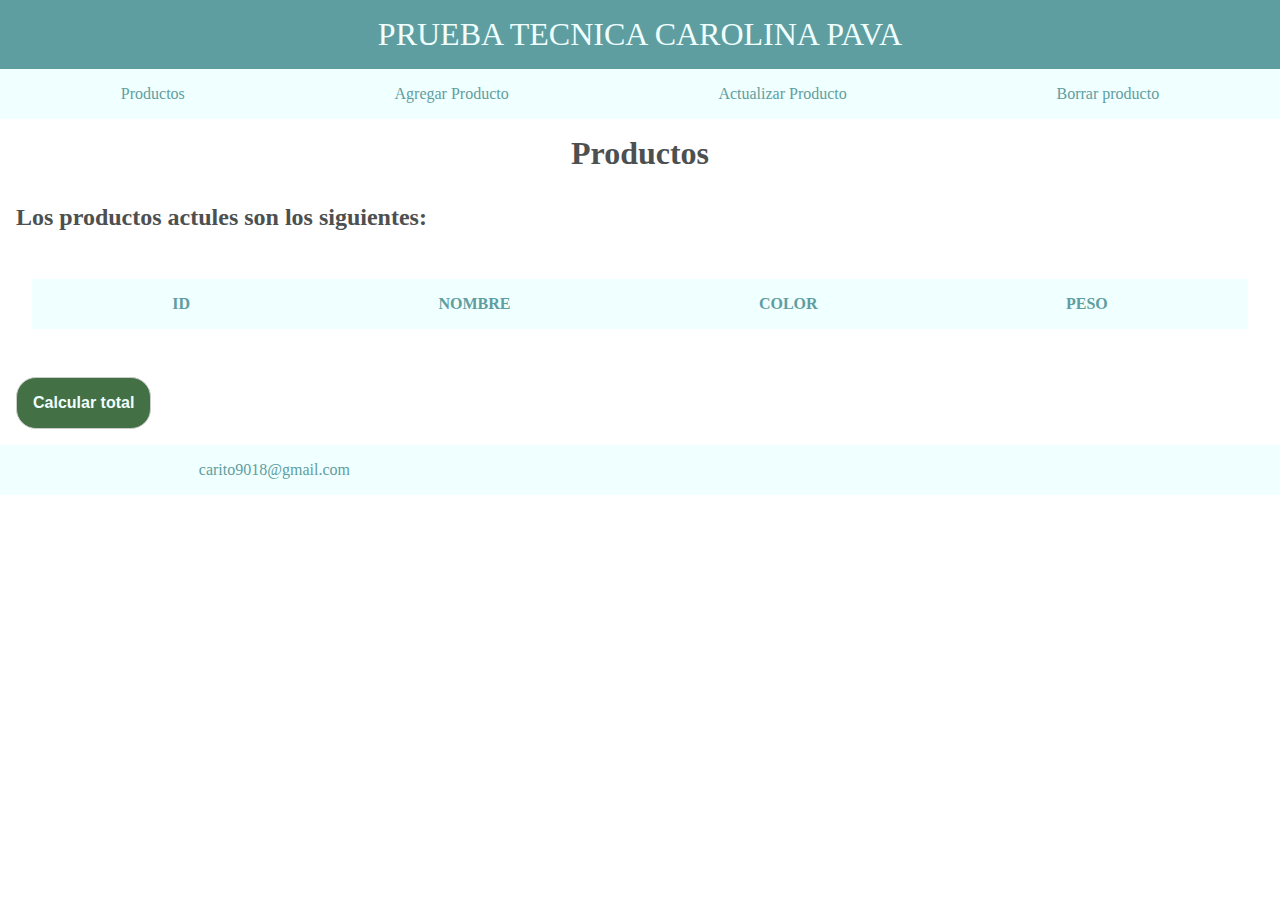
==== index.html @ 9285b54d "maqutacion terminada, funciones agregadas" ====
<!DOCTYPE html>
<html lang="en">

<head>
  <meta charset="UTF-8">
  <meta http-equiv="X-UA-Compatible" content="IE=edge">
  <meta name="viewport" content="width=device-width, initial-scale=1.0">
  <title>Prueba Carolina Pava</title>
  <link rel="stylesheet" href="./styles/index.css">
  <link rel="stylesheet" href="./styles/buttons.css">
  <link rel="stylesheet" href="https://use.fontawesome.com/releases/v5.8.1/css/all.css"
    integrity="sha384-50oBUHEmvpQ+1lW4y57PTFmhCaXp0ML5d60M1M7uH2+nqUivzIebhndOJK28anvf" crossorigin="anonymous">
</head>

<body>
  <script src="./js/products.js"></script>
  <header class="header-titulo">
    PRUEBA TECNICA CAROLINA PAVA
  </header>
  <nav class="bar-nav">
    <a href="#">Productos</a>
    <a href="./addProduct.html">Agregar Producto</a>
    <a href="./updateProduct.html">Actualizar Producto</a>
    <a href="./deleteProduct.html">Borrar producto</a>
  </nav>
  <main>
    <h1 class="main-title">Productos</h1>
    <h3 class="main-title main-subTitle">Los productos actules son los siguientes:</h3>
    <div class="main-conte">
      <div>
        <h4>ID</h4>
      </div>
      <div>
        <h4>NOMBRE</h4>
      </div>
      <div>
        <h4>COLOR</h4>
      </div>
      <div>
        <h4>PESO</h4>
      </div>
    </div>
    <div id="products"></div>
    <div class="conteButton">
      <button class="buttonGeneric" onclick="listItems()">
        Calcular total
      </button>
    </div>
  </main>
  <footer class="bar-nav">
    <p>carito9018@gmail.com</p>
    <i class="fa-brands fa-linkedin"></i>
    <i class="fa-brands fa-github"></i>
  </footer>
</body>

</html>
---- styles/index.css ----
* {
  padding: 0;
  margin: 0;
  font-size: 16px;
}

.header-titulo {
  background-color: cadetblue;
  font-size: 2rem;
  color: azure;
  text-align: center;
  padding: 1rem;
}

.bar-nav {
  display: flex;
  justify-content: space-around;
  background-color: azure;
  font-size: 1rem;
  color: cadetblue;
  text-align: center;
  padding: 1rem;
}

.bar-nav a {
  text-decoration: none;
  color: cadetblue;
}

.bar-nav a:hover {
  color: rgb(23, 67, 69);
}

.main-title {
  font-size: 2rem;
  color: rgb(77, 80, 80);
  text-align: center;
  padding: 1rem;
}

.main-subTitle {
  text-align: left;
  font-size: 1.5rem;
}

.main-conte {
  display: flex;
  justify-content: space-around;
  background-color: azure;
  font-size: 1rem;
  color: cadetblue;
  text-align: center;
  padding: 1rem;
  margin: 2rem;
}

.conteButton {
  display: flex;
  align-items: flex-end;
}

.main-conte-add {
  display: flex;
  justify-content: space-around;
  background-color: azure;
  font-size: 1rem;
  color: cadetblue;
  text-align: center;
  padding: 1rem;
  margin: 2rem;
}

.main-conte-addForm {
  display: flex;
  flex-direction: column;
  text-align: left;
  padding: 1rem;
  margin: 2rem;
}

.main-conte-addForm label {
  padding: 0.5rem;
  margin: 0.5rem;
}

.main-conte-addForm input {
  padding: 0.5rem;
  margin: 0.5rem;
  border-radius: 10px;
  border: 1px solid #ccc;
}
---- styles/buttons.css ----
.buttonGeneric {
  background-color: #437044;
  border-radius: 20px;
  border: 1px solid #ccc;
  color: azure;
  font-size: 1rem;
  font-weight: bold;
  padding: 1rem;
  cursor: pointer;
  margin: 1rem;
  position: relative;
  vertical-align: top;
}

.buttonGeneric:hover {
  background-color: #5fa061;

}
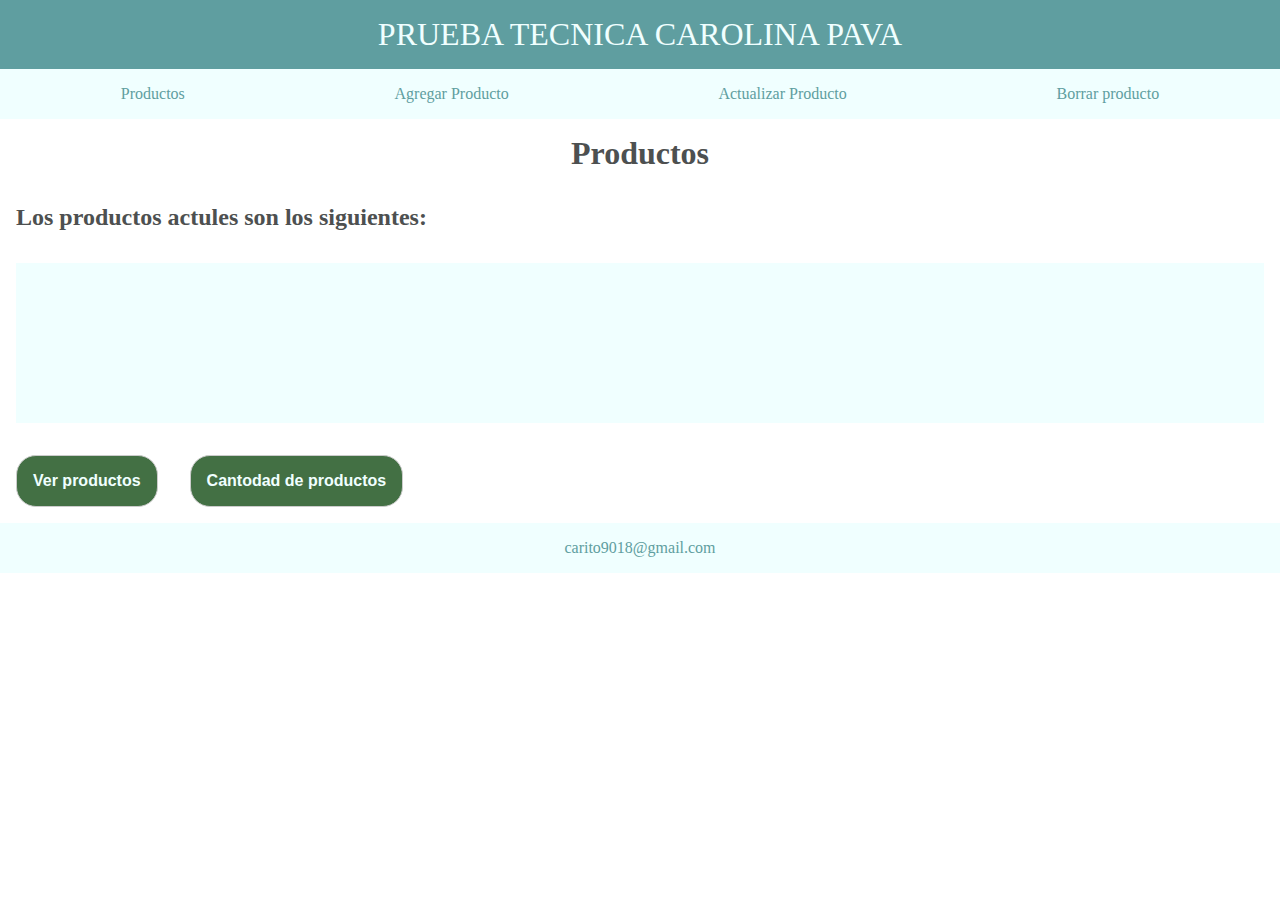
==== commit c7048d2e: "proyecto finalizado" ====
--- a/index.html
+++ b/index.html
@@ -13,7 +13,7 @@
 </head>
 
 <body>
-  <script src="./js/products.js"></script>
+  <script src="./js/listProducts.js"></script>
   <header class="header-titulo">
     PRUEBA TECNICA CAROLINA PAVA
   </header>
@@ -28,29 +28,21 @@
     <h3 class="main-title main-subTitle">Los productos actules son los siguientes:</h3>
     <div class="main-conte">
       <div>
-        <h4>ID</h4>
-      </div>
-      <div>
-        <h4>NOMBRE</h4>
-      </div>
-      <div>
-        <h4>COLOR</h4>
-      </div>
-      <div>
-        <h4>PESO</h4>
+        <p class="main-conte" id="response"></p>
       </div>
     </div>
     <div id="products"></div>
     <div class="conteButton">
-      <button class="buttonGeneric" onclick="listItems()">
-        Calcular total
+      <button class="buttonGeneric" onclick="listProducts()">
+        Ver productos
+      </button>
+      <button class="buttonGeneric" onclick="totalProducts()">
+        Cantodad de productos
       </button>
     </div>
   </main>
   <footer class="bar-nav">
     <p>carito9018@gmail.com</p>
-    <i class="fa-brands fa-linkedin"></i>
-    <i class="fa-brands fa-github"></i>
   </footer>
 </body>
 
--- a/styles/index.css
+++ b/styles/index.css
@@ -46,12 +46,23 @@
 .main-conte {
   display: flex;
   justify-content: space-around;
+  flex-direction: column;
   background-color: azure;
   font-size: 1rem;
   color: cadetblue;
   text-align: center;
+  padding: 2rem;
+  margin: 1rem;
+}
+
+.main-conte li {
+  list-style: none;
+  text-align: left;
+  font-size: 1.5rem;
+}
+
+.main-conte ul {
   padding: 1rem;
-  margin: 2rem;
 }
 
 .conteButton {
@@ -74,7 +85,7 @@
   display: flex;
   flex-direction: column;
   text-align: left;
-  padding: 1rem;
+  padding-left: 4rem;
   margin: 2rem;
 }
 
@@ -88,4 +99,11 @@
   margin: 0.5rem;
   border-radius: 10px;
   border: 1px solid #ccc;
+}
+
+@media screen and (max-width: 600px) {
+  .main-conte-add {
+    display: flex;
+    flex-direction: column;
+  }
 }